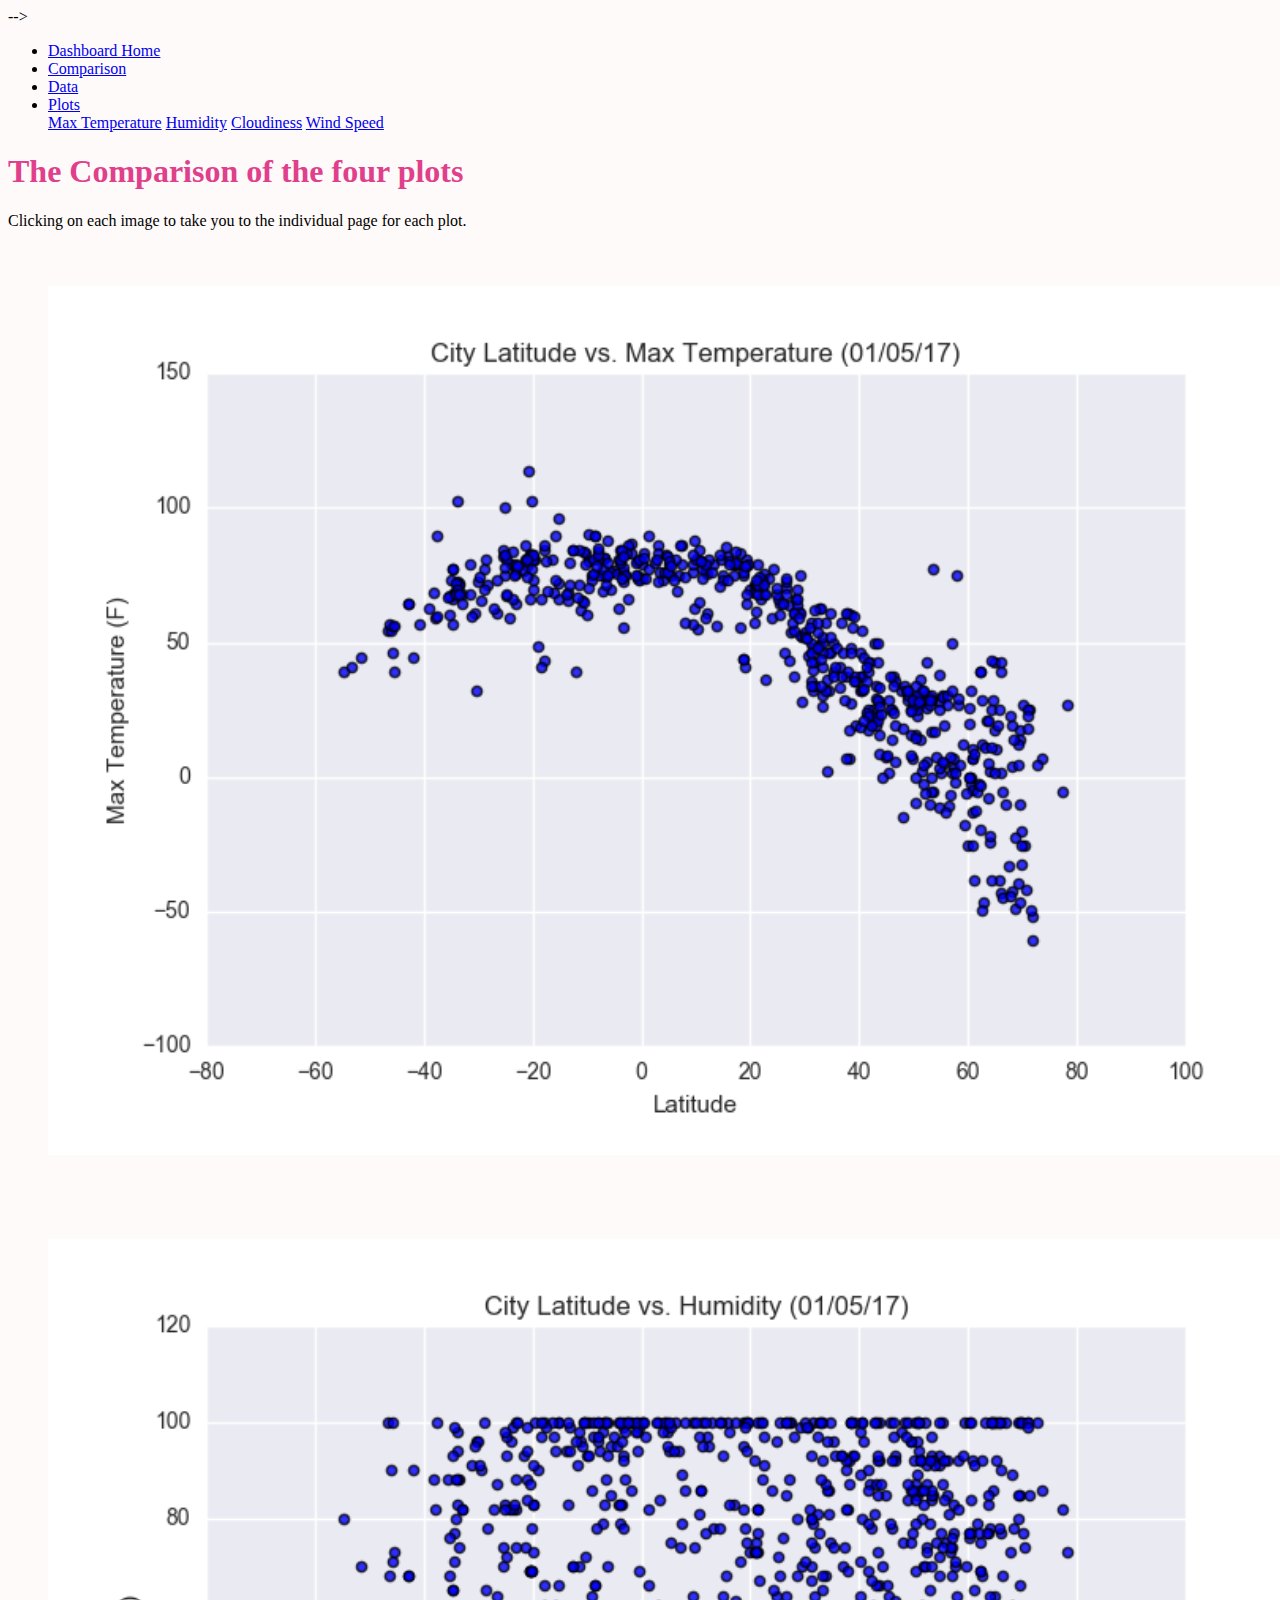
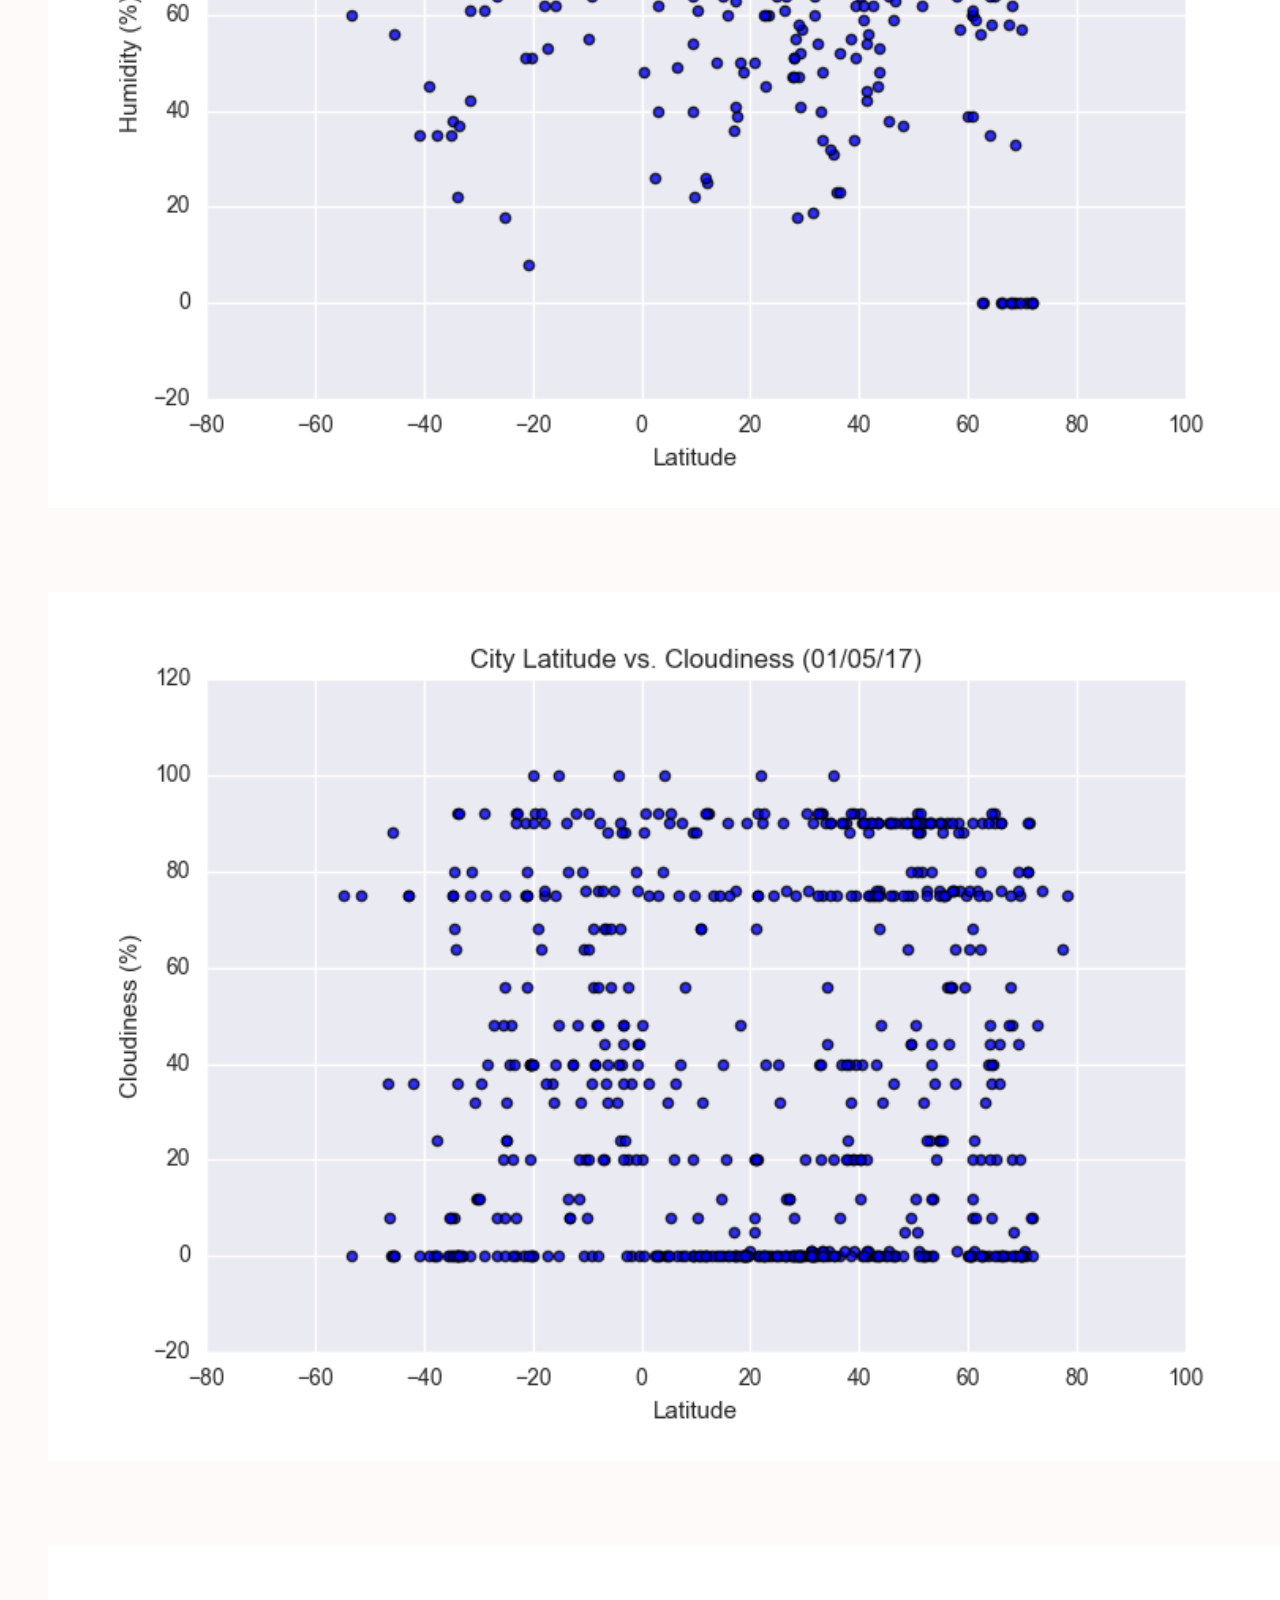
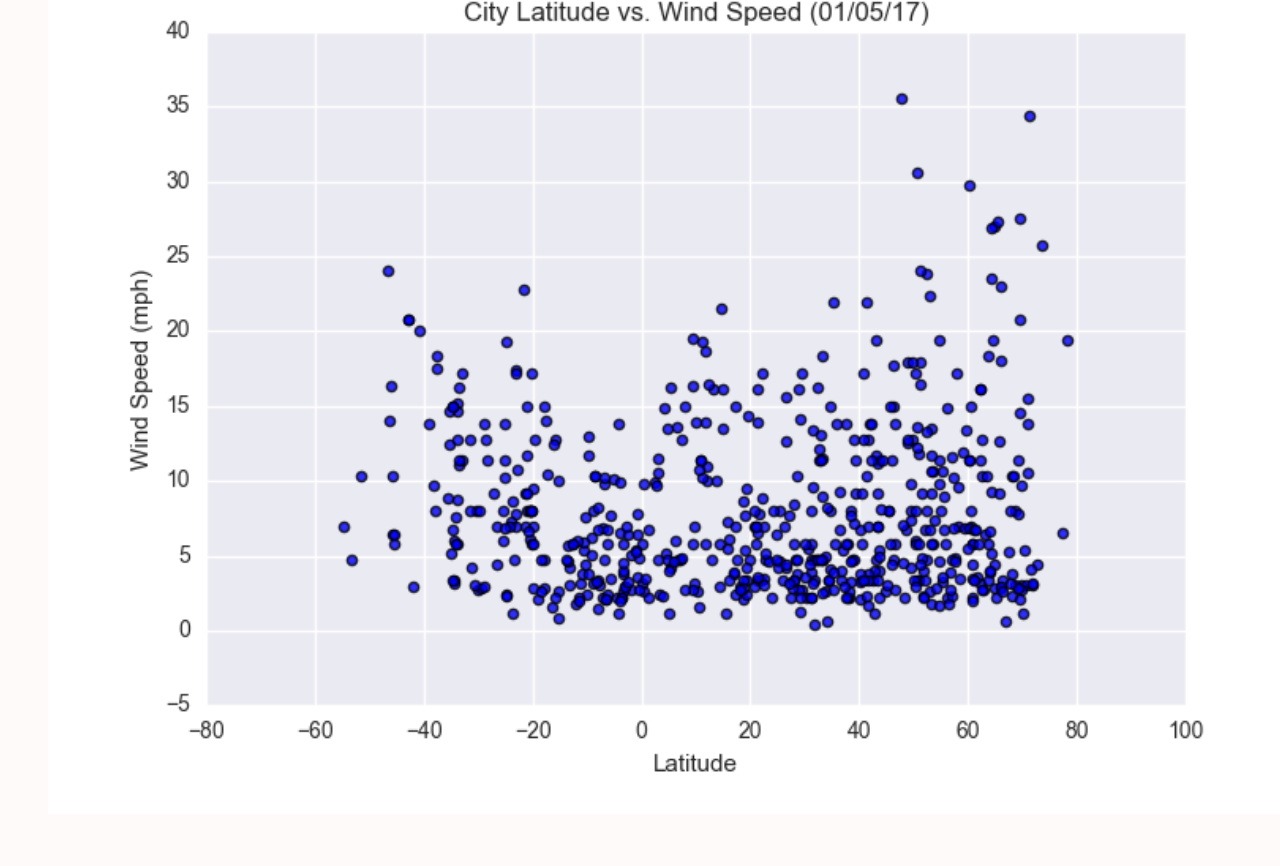
==== Starter Code/comparisons.html @ fe292fd8 "updates" ====
<!DOCTYPE html>
<html lang="en-us">

<head>

  <meta charset="UTF-8">
  <meta name="viewport" content="width=device-width, initial-scale=1.0">
  <meta http-equiv="X-UA-Compatible" content="ie=edge">

  <title>Web Visualization Dashboard</title>

  <!-- Boostrap Stylesheet -->
  <link rel="stylesheet" href="https://cdn.jsdelivr.net/npm/bootstrap@4.5.3/dist/css/bootstrap.min.css"
    integrity="sha384-TX8t27EcRE3e/ihU7zmQxVncDAy5uIKz4rEkgIXeMed4M0jlfIDPvg6uqKI2xXr2" crossorigin="anonymous">


  <!-- CSS only -->
  <link href="https://cdn.jsdelivr.net/npm/bootstrap@5.0.0-beta2/dist/css/bootstrap.min.css" rel="stylesheet" integrity="sha384-BmbxuPwQa2lc/FVzBcNJ7UAyJxM6wuqIj61tLrc4wSX0szH/Ev+nYRRuWlolflfl" crossorigin="anonymous"> -->

  <!-- Our own CSS stylesheet -->
<link rel="stylesheet" href="assets\css\style.css">
</head>

<body>
  <!-- Nav Bar -->
  <div class="container-fluid">
    <div class="row">
        <div class="col-md-12">
            <ul class="nav nav-pills">
                <li class="nav-item">
                    <a class="nav-link active" href="index.html">Dashboard Home</a>
                </li>
                <li class="nav-item">
                    <a class="nav-link" href="comparisons.html">Comparison</a>
                </li>
                <li class="nav-item">
                    <a class="nav-link" href="data.html">Data</a>
                </li>
                <li class="nav-item dropdown ml-md-auto">
                        <a class="nav-link dropdown-toggle" href="http://example.com" id="navbarDropdownMenuLink" data-toggle="dropdown">Plots</a>
                    <div class="dropdown-menu dropdown-menu-right" aria-labelledby="navbarDropdownMenuLink">
                            <a class="dropdown-item" href="fig1.html">Max Temperature</a> 
                            <a class="dropdown-item" href="fig2.html">Humidity</a> 
                            <a class="dropdown-item" href="fig3.html">Cloudiness</a> 
                            <a class="dropdown-item" href="fig4.html">Wind Speed</a>
                        <div class="dropdown-divider">
                    <div>
                </li>
            </ul>
        </div>
  

<!-- Header of the page -->
<header id="header">
    <h1>The Comparison of the four plots</h1>
  </header>

  <!-- Guide for the user. -->
  <p>Clicking on each image to take you to the individual page for each plot.</p>

<!-- Gallery of images/links to vizualizations. -->
  <div class="container">
    <div class="row">
      <div class="col-sm-12 col-md-6">
        <a target="_blank" href="fig1.html">
        <img src="assets/images/Fig1.png" alt = "Fig1" class="resize-comp">
        </a>
      </div>
      <div class="col-sm-12 col-md-6">
        <a target="_blank" href="fig2.html">
        <img src="assets/images/Fig2.png" alt="Fig2" class="resize-comp">
        </a> 
      </div>
      <div class="col-sm-12 col-md-6">
        <a target="_blank" href="fig3.html">
        <img src="assets/images/Fig3.png" alt="Fig3" class="resize-comp">
        </a>
      </div>
      <div class="col-sm-12 col-md-6">
        <a target="_blank" href="fig4.html">
        <img src="assets/images/Fig4.png" alt="Fig4" class="resize-comp">
        </a>
      </div>
    </div>
  </div>




















<!-- Side bar Visualizations -->
<!-- <div class = "col-md-6">
  <h2 id="header2">Visualization</h2>
  <div class = "col-xs-2">
    <a target="_blank" href="fig1.html">
      <img src="assets/images/Fig1.png" alt="Fig1" class="resize">
    </a>
    <a target="_blank" href="fig2.html">
      <img src="assets/images/Fig2.png" alt="Fig2" class="resize">
    </a>
    </div>

    <div class = "col-xs-2">
    <a target="_blank" href="fig3.html">
      <img src="assets/images/Fig3.png" alt="Fig3" class="resize">
    </a>
    <a target="_blank" href="fig4.html">
      <img src="assets/images/Fig4.png" alt="Fig4" class="resize">
    </a>
    </div> -->


 







  <!-- Javascript -->
  <script src="https://code.jquery.com/jquery-3.5.1.slim.min.js"
    integrity="sha384-DfXdz2htPH0lsSSs5nCTpuj/zy4C+OGpamoFVy38MVBnE+IbbVYUew+OrCXaRkfj" crossorigin="anonymous">
  </script>
  <script src="https://cdn.jsdelivr.net/npm/bootstrap@4.5.3/dist/js/bootstrap.bundle.min.js"
    integrity="sha384-ho+j7jyWK8fNQe+A12Hb8AhRq26LrZ/JpcUGGOn+Y7RsweNrtN/tE3MoK7ZeZDyx" crossorigin="anonymous">
  </script>
</body>

</html>
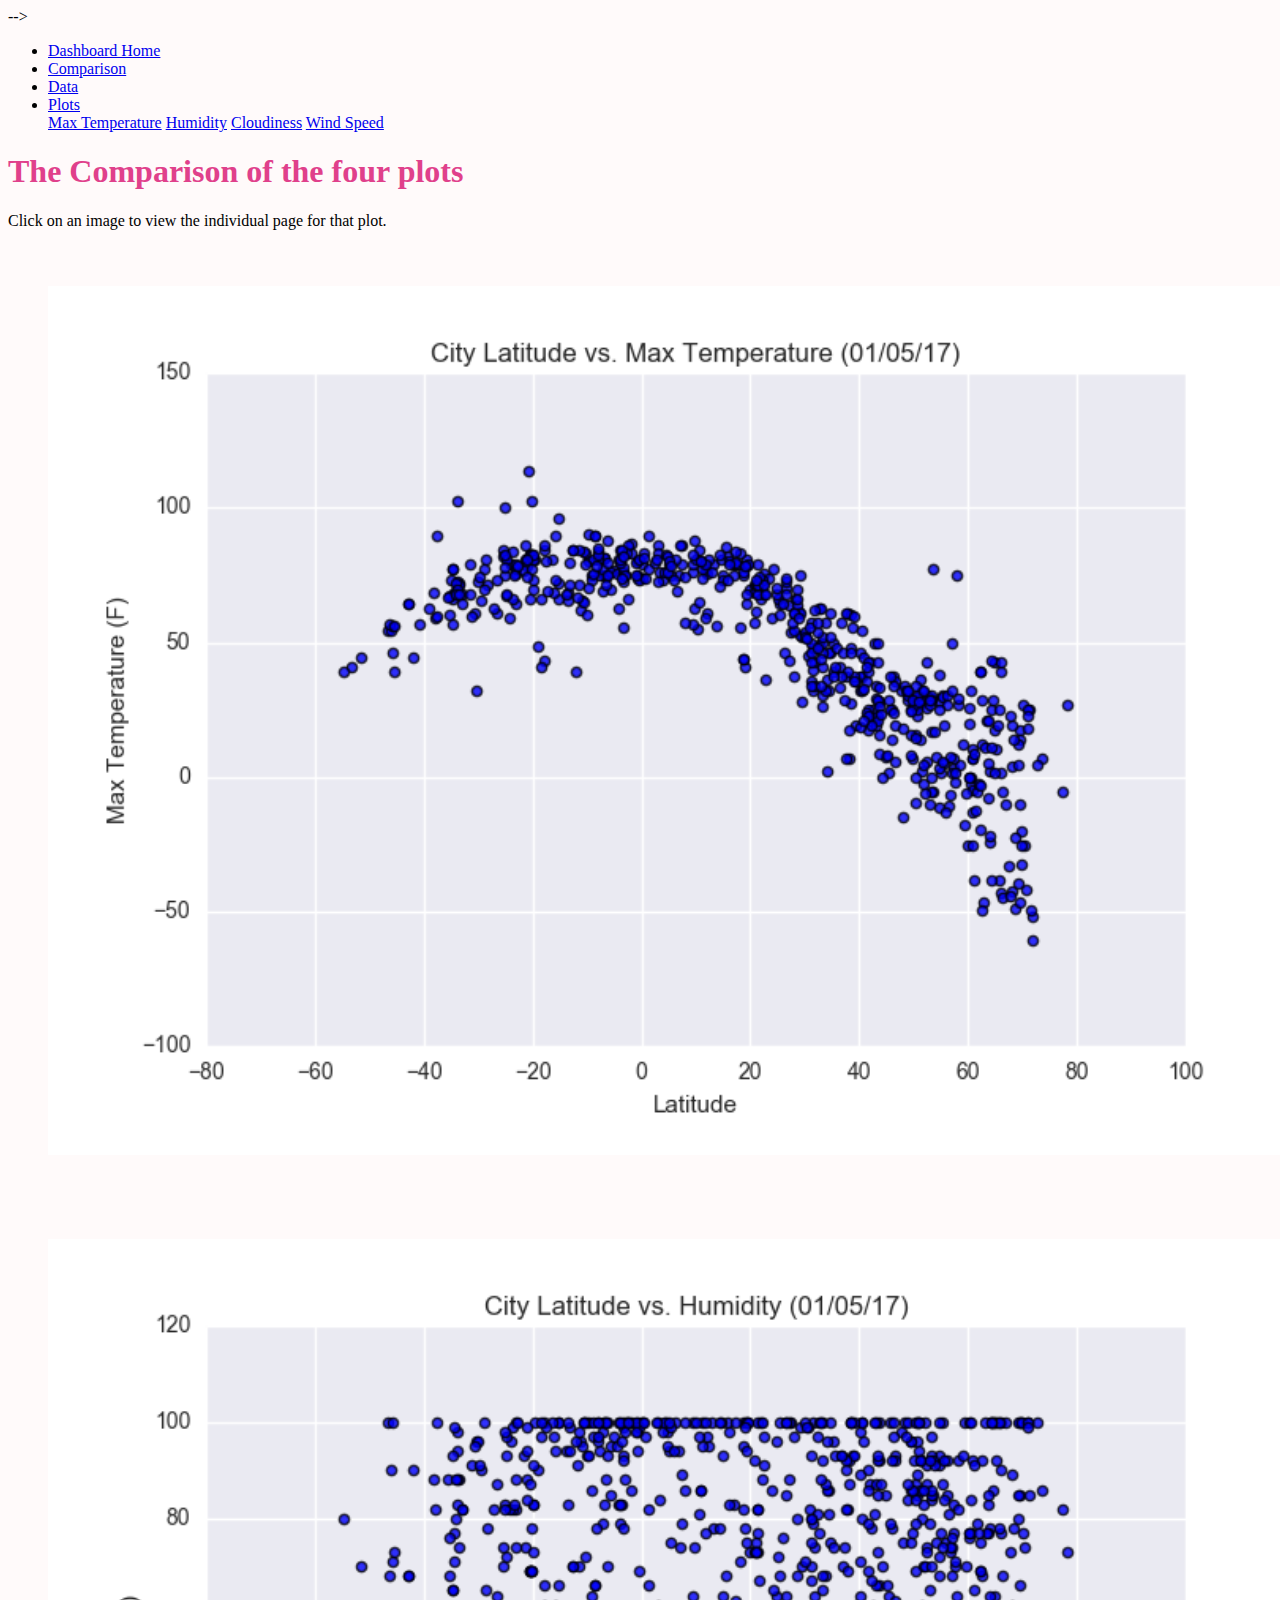
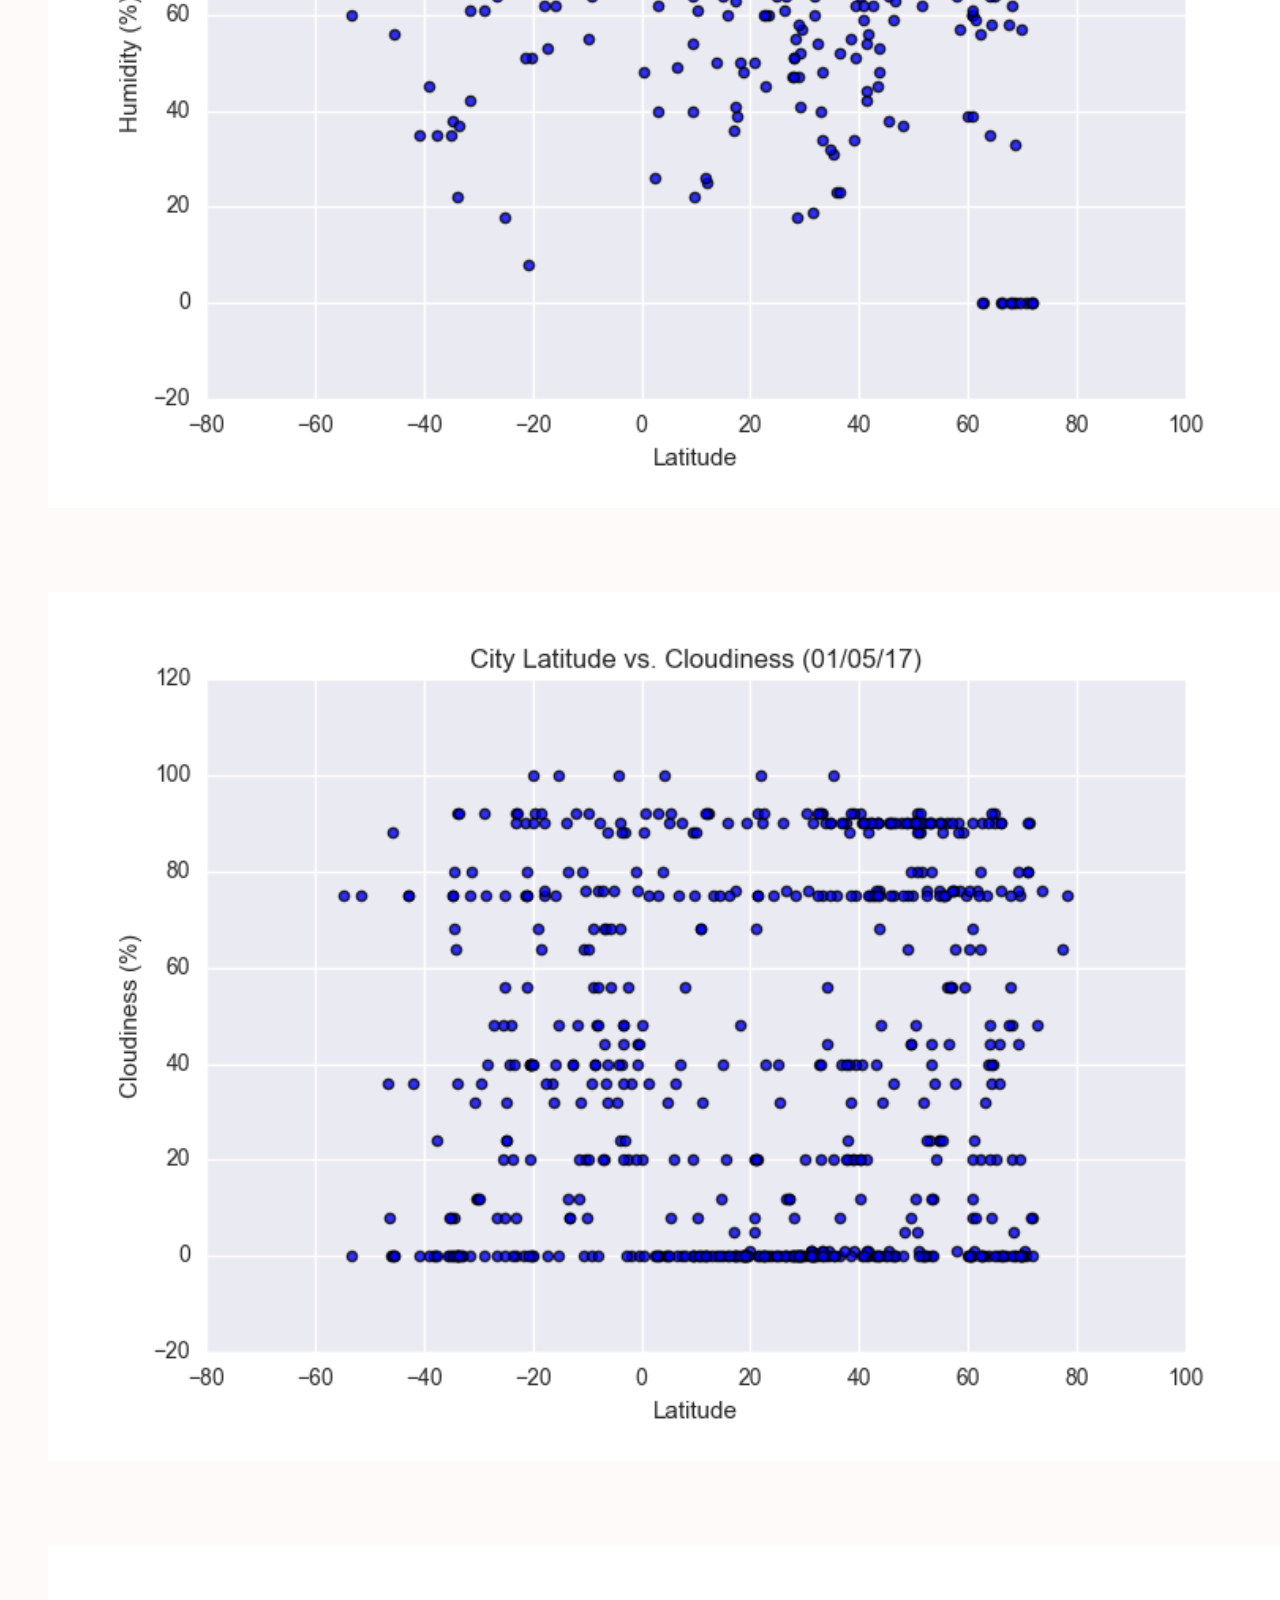
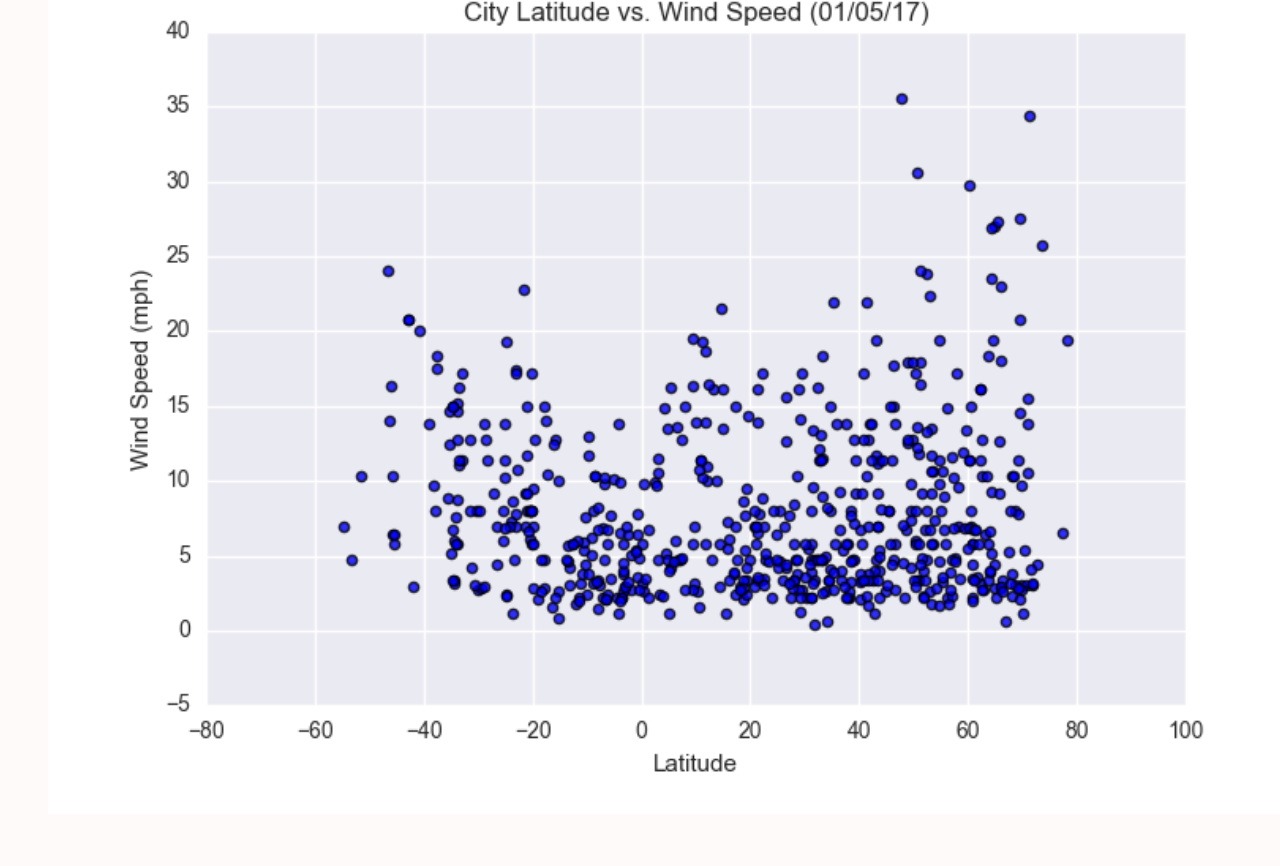
==== commit 3a3e9e27: "working" ====
--- a/Starter Code/comparisons.html
+++ b/Starter Code/comparisons.html
@@ -56,7 +56,7 @@
   </header>
 
   <!-- Guide for the user. -->
-  <p>Clicking on each image to take you to the individual page for each plot.</p>
+  <p>Click on an image to view the individual page for that plot.</p>
 
 <!-- Gallery of images/links to vizualizations. -->
   <div class="container">
